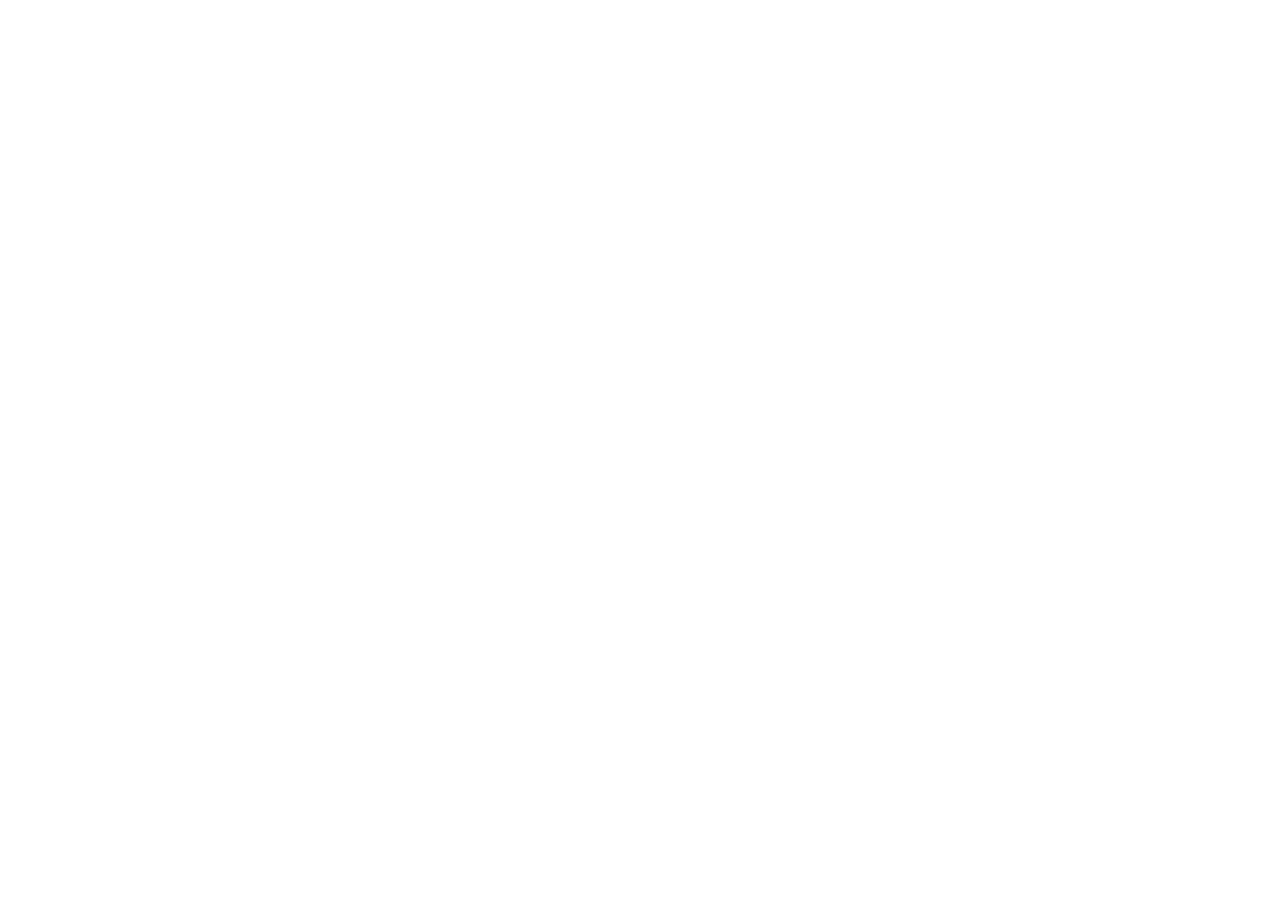
==== Index.html @ ebcc71d5 "Pagina web" ====
<!DOCTYPE html>
<html lang="en">
<head>
    <meta charset="UTF-8">
    <meta name="viewport" content="width=device-width, initial-scale=1.0">
    <title>Página</title>
</head>
<body>
    


    
</body>
</html>
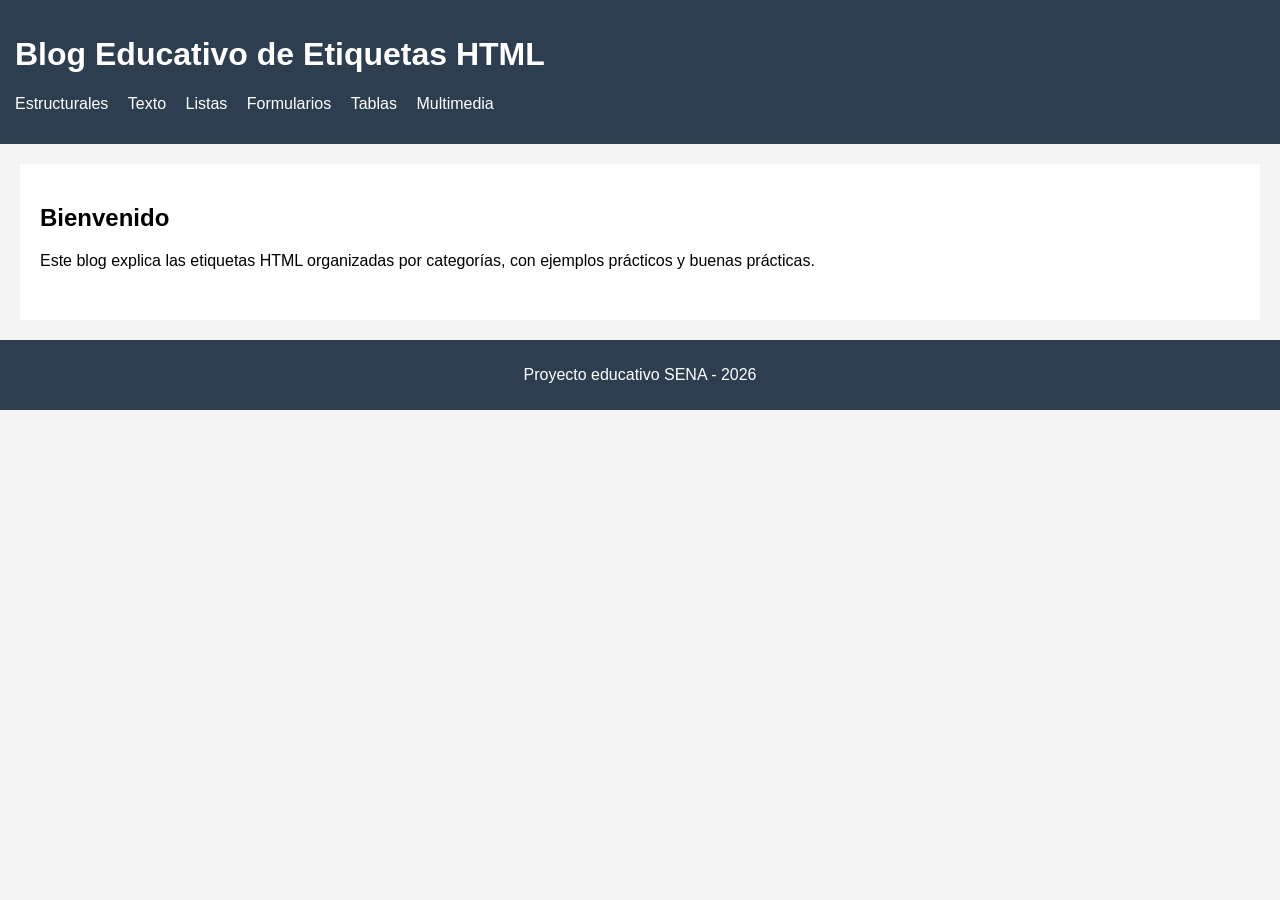
==== commit ac207cdd: "Se actualizo" ====
--- a/Index.html
+++ b/Index.html
@@ -3,12 +3,40 @@
 <head>
     <meta charset="UTF-8">
     <meta name="viewport" content="width=device-width, initial-scale=1.0">
-    <title>Página</title>
+    <title>Blog Educativo HTML</title>
+    <link rel="stylesheet" href="css/estilos.css">
 </head>
 <body>
-    
 
+    <header>
+        <h1>Blog Educativo de Etiquetas HTML</h1>
+    <nav>
+        <ul>
+            <li><a href="categorias/estructurales.html">Estructurales</a></li>
+            <li><a href="categorias/texto.html">Texto</a></li>
+            <li><a href="categorias/listas.html">Listas</a></li>
+            <li><a href="categorias/formularios.html">Formularios</a></li>
+            <li><a href="categorias/tablas.html">Tablas</a></li>
+            <li><a href="categorias/multimedia.html">Multimedia</a></li>
+        </ul>
+    </nav>
+</header>
 
-    
+<main>
+
+<section>
+    <h2>Bienvenido</h2>
+    <p>
+        Este blog explica las etiquetas HTML organizadas por categorías,
+        con ejemplos prácticos y buenas prácticas.
+    </p>
+</section>
+
+</main>
+
+<footer>
+    <p>Proyecto educativo SENA - 2026</p>
+</footer>
+
 </body>
 </html>
--- a/css/estilos.css
+++ b/css/estilos.css
@@ -0,0 +1,49 @@
+body {
+    font-family: Arial;
+    margin: 0;
+    background-color: #f4f4f4;
+}
+
+header {
+    background-color: #2c3e50;
+    color: white;
+    padding: 15px;
+}
+
+nav ul {
+    list-style: none;
+    padding: 0;
+}
+
+nav ul li {
+    display: inline;
+    margin-right: 15px;
+}
+
+nav a {
+    color: white;
+    text-decoration: none;
+}
+
+main {
+    padding: 20px;
+    background-color: white;
+    margin: 20px;
+}
+
+section {
+    margin-bottom: 30px;
+}
+
+.ejemplo {
+    background-color: #3b8ea3;
+    padding: 10px;
+    border-left: 5px solid #c7cf29;
+}
+
+footer {
+    background-color: #2c3e50;
+    color: white;
+    text-align: center;
+    padding: 10px;
+}
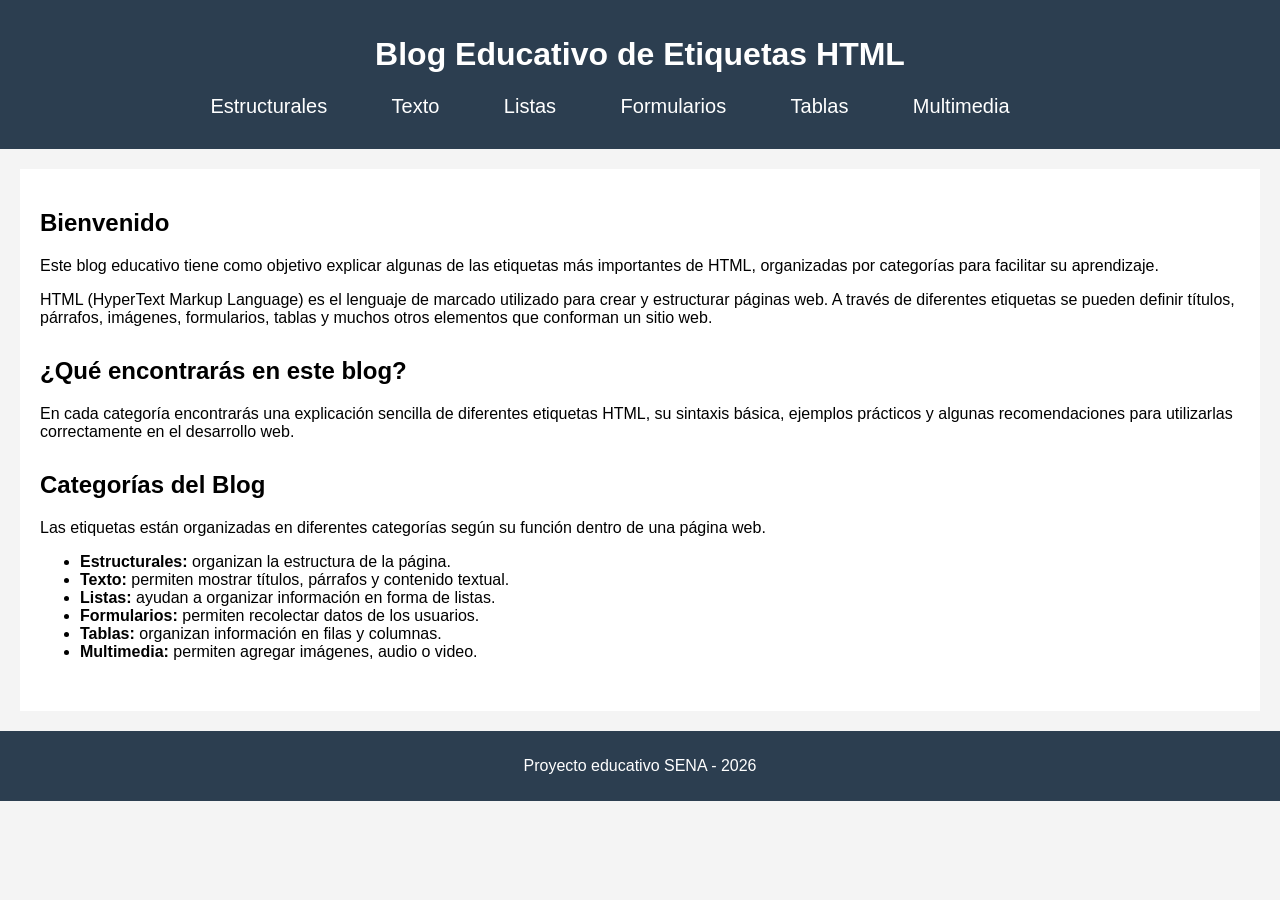
==== commit 76a36df0: "archivos actualizados" ====
--- a/Index.html
+++ b/Index.html
@@ -1,42 +1,123 @@
 <!DOCTYPE html>
-<html lang="en">
+<html lang="es">
+
 <head>
-    <meta charset="UTF-8">
-    <meta name="viewport" content="width=device-width, initial-scale=1.0">
-    <title>Blog Educativo HTML</title>
-    <link rel="stylesheet" href="css/estilos.css">
+
+<meta charset="UTF-8">
+<meta name="viewport" content="width=device-width, initial-scale=1.0">
+
+<title>Blog Educativo HTML</title>
+
+<!-- Conexión con el archivo de estilos -->
+<link rel="stylesheet" href="css/estilos.css">
+
 </head>
+
 <body>
 
-    <header>
-        <h1>Blog Educativo de Etiquetas HTML</h1>
-    <nav>
-        <ul>
-            <li><a href="categorias/estructurales.html">Estructurales</a></li>
-            <li><a href="categorias/texto.html">Texto</a></li>
-            <li><a href="categorias/listas.html">Listas</a></li>
-            <li><a href="categorias/formularios.html">Formularios</a></li>
-            <li><a href="categorias/tablas.html">Tablas</a></li>
-            <li><a href="categorias/multimedia.html">Multimedia</a></li>
-        </ul>
-    </nav>
+<!-- ================= ENCABEZADO DEL BLOG ================= -->
+
+<header>
+
+<h1>Blog Educativo de Etiquetas HTML</h1>
+
+<!-- MENÚ DE NAVEGACIÓN PRINCIPAL -->
+<nav>
+
+<ul>
+
+<li><a href="categorias/estructurales.html">Estructurales</a></li>
+<li><a href="categorias/texto.html">Texto</a></li>
+<li><a href="categorias/listas.html">Listas</a></li>
+<li><a href="categorias/formularios.html">Formularios</a></li>
+<li><a href="categorias/tablas.html">Tablas</a></li>
+<li><a href="categorias/multimedia.html">Multimedia</a></li>
+
+</ul>
+
+</nav>
+
 </header>
+
+<!-- ================= CONTENIDO PRINCIPAL ================= -->
 
 <main>
 
+<!-- SECCIÓN DE BIENVENIDA -->
+
+<section class="bienvenido">
+
+<h2>Bienvenido</h2>
+
+<p>
+Este blog educativo tiene como objetivo explicar algunas de las etiquetas
+más importantes de HTML, organizadas por categorías para facilitar su aprendizaje.
+</p>
+
+<p>
+HTML (HyperText Markup Language) es el lenguaje de marcado utilizado para
+crear y estructurar páginas web. A través de diferentes etiquetas se pueden
+definir títulos, párrafos, imágenes, formularios, tablas y muchos otros
+elementos que conforman un sitio web.
+</p>
+
+</section>
+
+<!-- SECCIÓN DE EXPLICACIÓN DEL BLOG -->
+
 <section>
-    <h2>Bienvenido</h2>
-    <p>
-        Este blog explica las etiquetas HTML organizadas por categorías,
-        con ejemplos prácticos y buenas prácticas.
-    </p>
+
+<h2>¿Qué encontrarás en este blog?</h2>
+
+<p>
+En cada categoría encontrarás una explicación sencilla de diferentes
+etiquetas HTML, su sintaxis básica, ejemplos prácticos y algunas
+recomendaciones para utilizarlas correctamente en el desarrollo web.
+</p>
+
+</section>
+
+<!-- SECCIÓN DE CATEGORÍAS -->
+
+<section>
+
+<h2>Categorías del Blog</h2>
+
+<p>
+Las etiquetas están organizadas en diferentes categorías según su función
+dentro de una página web.
+</p>
+
+<ul>
+
+<li><strong>Estructurales:</strong> organizan la estructura de la página.</li>
+
+<li><strong>Texto:</strong> permiten mostrar títulos, párrafos y contenido textual.</li>
+
+<li><strong>Listas:</strong> ayudan a organizar información en forma de listas.</li>
+
+<li><strong>Formularios:</strong> permiten recolectar datos de los usuarios.</li>
+
+<li><strong>Tablas:</strong> organizan información en filas y columnas.</li>
+
+<li><strong>Multimedia:</strong> permiten agregar imágenes, audio o video.</li>
+
+</ul>
+
 </section>
 
 </main>
 
+<!-- ================= PIE DE PÁGINA ================= -->
+
 <footer>
-    <p>Proyecto educativo SENA - 2026</p>
+
+<p>Proyecto educativo SENA - 2026</p>
+
 </footer>
+
+<!-- ARCHIVO JAVASCRIPT -->
+<script src="Js/ejemplo.js"></script>
 
 </body>
 </html>
--- a/css/estilos.css
+++ b/css/estilos.css
@@ -1,46 +1,73 @@
+/* Estilos generales de toda la página */
 body {
     font-family: Arial;
     margin: 0;
     background-color: #f4f4f4;
 }
 
+/* Centra el título principal del blog */
+h1{
+    text-align: center;
+}
+
+/* centra menu de navegación*/
+nav{
+    text-align: center;
+}
+
+/* Estilos del encabezado del blog */
 header {
     background-color: #2c3e50;
     color: white;
     padding: 15px;
+    text-align: left;
 }
 
+/* Quita los puntos de las listas del menú */
 nav ul {
     list-style: none;
     padding: 0;
 }
 
+/*separación entre cada categorias del menu*/
 nav ul li {
     display: inline;
-    margin-right: 15px;
+    margin-right: 30px;
 }
 
+/* Estilo de los enlaces del menú */
 nav a {
     color: white;
     text-decoration: none;
+    margin-right: 30px;
 }
 
+/* Tamaño de letra de los enlaces */
+a{
+    font-size: 20px;
+    text-align: center;
+}
+
+/* Estilo del contenido central de la página */
 main {
     padding: 20px;
     background-color: white;
     margin: 20px;
 }
 
+/* Separación entre cada sección del blog */
 section {
     margin-bottom: 30px;
 }
 
+/* Caja donde se muestran los ejemplos de código */
 .ejemplo {
     background-color: #3b8ea3;
     padding: 10px;
     border-left: 5px solid #c7cf29;
 }
 
+/* Estilos del footer o pie de página */
 footer {
     background-color: #2c3e50;
     color: white;
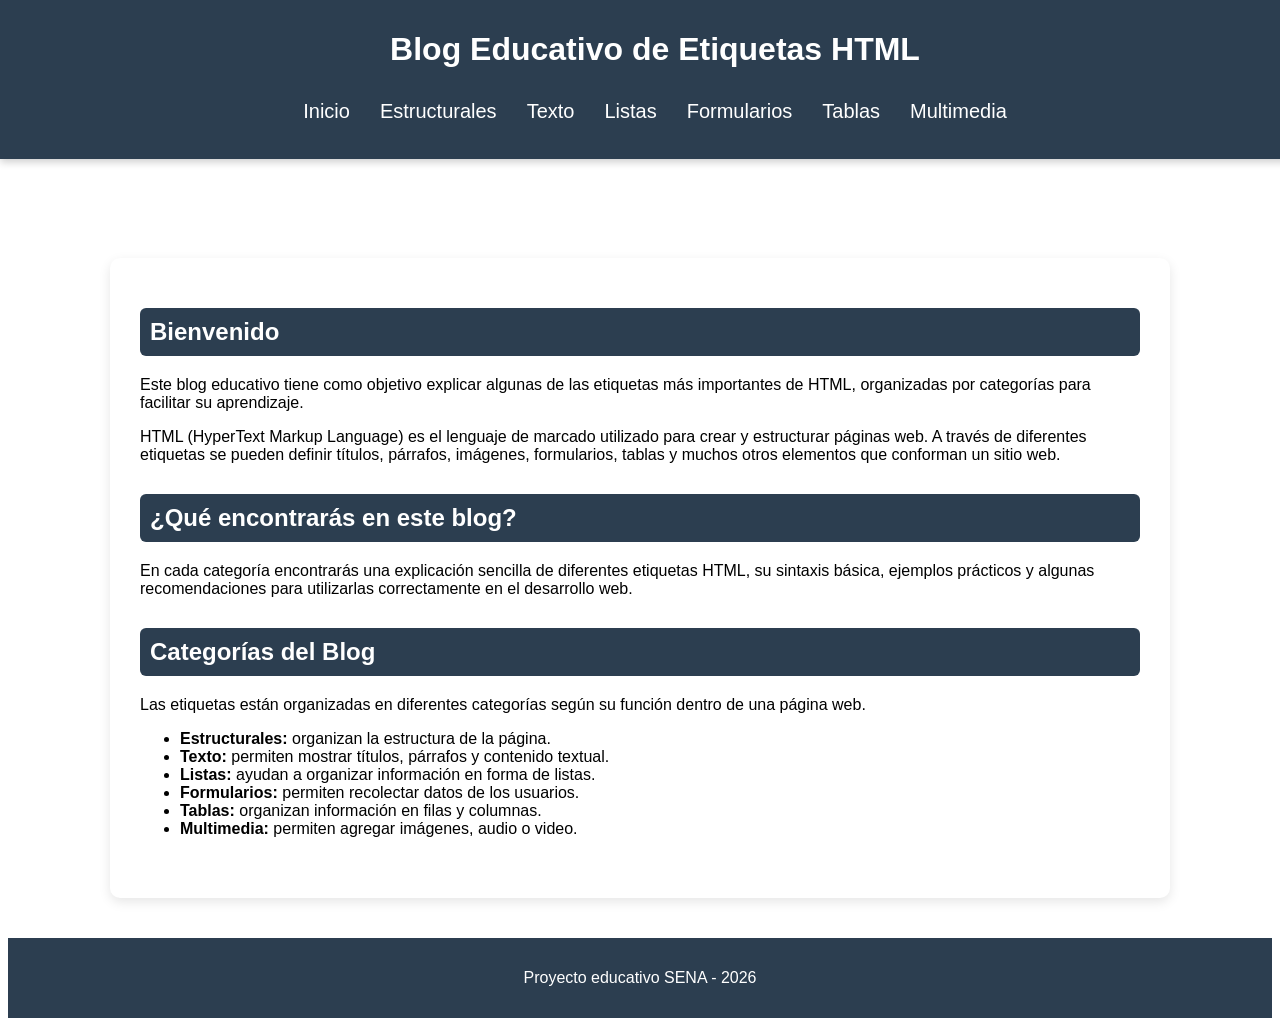
==== commit 8c517b23: "actualizo blog" ====
--- a/Index.html
+++ b/Index.html
@@ -19,13 +19,15 @@
 
 <header>
 
+    <!-- TÍTULO DEL BLOG -->
+<div class="logo">
 <h1>Blog Educativo de Etiquetas HTML</h1>
 
 <!-- MENÚ DE NAVEGACIÓN PRINCIPAL -->
 <nav>
-
 <ul>
 
+<li><a href="../index.html">Inicio</a></li>
 <li><a href="categorias/estructurales.html">Estructurales</a></li>
 <li><a href="categorias/texto.html">Texto</a></li>
 <li><a href="categorias/listas.html">Listas</a></li>
@@ -34,7 +36,6 @@
 <li><a href="categorias/multimedia.html">Multimedia</a></li>
 
 </ul>
-
 </nav>
 
 </header>
--- a/css/estilos.css
+++ b/css/estilos.css
@@ -1,8 +1,27 @@
-/* Estilos generales de toda la página */
-body {
+/* espacio para que el contenido no quede debajo del menú fijo */
+body{
     font-family: Arial;
-    margin: 0;
-    background-color: #f4f4f4;
+    padding-top: 150px;
+}
+
+
+/* ============================= */
+/* ENCABEZADO Y MENÚ */
+/* ============================= */
+
+/* Estilos del encabezado del blog */
+header{
+    position: fixed; /* deja la barra fija */
+    top: 0;
+    left: 0;
+    width: 100%;
+    background-color: #2c3e50;
+    color: white;
+    padding: 10px 15px;
+    z-index: 1000;
+
+    /* sombra para que se vea más moderno */
+    box-shadow: 0px 3px 8px rgba(0,0,0,0.2);
 }
 
 /* Centra el título principal del blog */
@@ -10,67 +29,127 @@
     text-align: center;
 }
 
-/* centra menu de navegación*/
+/* centra menú */
 nav{
     text-align: center;
 }
 
-/* Estilos del encabezado del blog */
-header {
-    background-color: #2c3e50;
-    color: white;
-    padding: 15px;
-    text-align: left;
+/* Quita los puntos de las listas del menú */
+nav ul{
+    list-style: none;
+    padding: 0;
+
+    /* organiza el menú en línea */
+    display: flex;
+    justify-content: center;
+    flex-wrap: wrap;
 }
 
-/* Quita los puntos de las listas del menú */
-nav ul {
-    list-style: none;
-    padding: 0;
+/* separación entre cada categoría */
+nav ul li{
+    margin: 10px 15px;
 }
 
-/*separación entre cada categorias del menu*/
-nav ul li {
-    display: inline;
-    margin-right: 30px;
+/* enlaces del menú */
+nav a{
+    color: white;
+    text-decoration: none;
+    font-size: 20px;
+
+    /* animación suave */
+    transition: 0.3s;
 }
 
-/* Estilo de los enlaces del menú */
-nav a {
-    color: white;
-    text-decoration: none;
-    margin-right: 30px;
+/* efecto cuando pasas el mouse */
+nav a:hover{
+    color: #FFD700;
 }
 
-/* Tamaño de letra de los enlaces */
-a{
-    font-size: 20px;
-    text-align: center;
+
+/* ============================= */
+/* CONTENIDO PRINCIPAL */
+/* ============================= */
+
+/* caja del contenido central */
+main{
+    padding: 30px;
+    background-color: white;
+
+    margin: 100px auto 40px auto;
+    width: 80%;
+    max-width: 1000px;
+
+    border-radius: 10px;
+
+    /* sombra moderna */
+    box-shadow: 0px 4px 12px rgba(0,0,0,0.1);
 }
 
-/* Estilo del contenido central de la página */
-main {
-    padding: 20px;
-    background-color: white;
-    margin: 20px;
-}
-
-/* Separación entre cada sección del blog */
-section {
+/* separación entre secciones */
+section{
     margin-bottom: 30px;
 }
 
-/* Caja donde se muestran los ejemplos de código */
-.ejemplo {
-    background-color: #3b8ea3;
+
+/* ============================= */
+/* TITULOS */
+/* ============================= */
+
+h2{
+    background-color: #2c3e50;
+    color: white;
     padding: 10px;
-    border-left: 5px solid #c7cf29;
+    border-radius: 6px;
 }
 
-/* Estilos del footer o pie de página */
-footer {
+
+/* ============================= */
+/* CAJAS DE EJEMPLO */
+/* ============================= */
+
+.ejemplo{
+    background-color: #eef6f8;
+    padding: 20px;
+
+    border-left: 6px solid #3b8ea3;
+
+    border-radius: 6px;
+    margin-top: 15px;
+}
+
+
+/* ============================= */
+/* IMÁGENES */
+/* ============================= */
+
+img{
+    max-width: 60%;
+    height: auto;
+    display: block;
+    margin: 20px auto;
+    border-radius: 6px;
+}
+
+
+/* ============================= */
+/* ENLACE ACTIVO DEL MENÚ */
+/* ============================= */
+
+.activo{
+    color: #FFD700;
+    font-weight: bold;
+    border-bottom: 2px solid #FFD700;
+}
+
+
+/* ============================= */
+/* FOOTER */
+/* ============================= */
+
+footer{
     background-color: #2c3e50;
     color: white;
     text-align: center;
-    padding: 10px;
+    padding: 15px;
+    margin-top: 40px;
 }
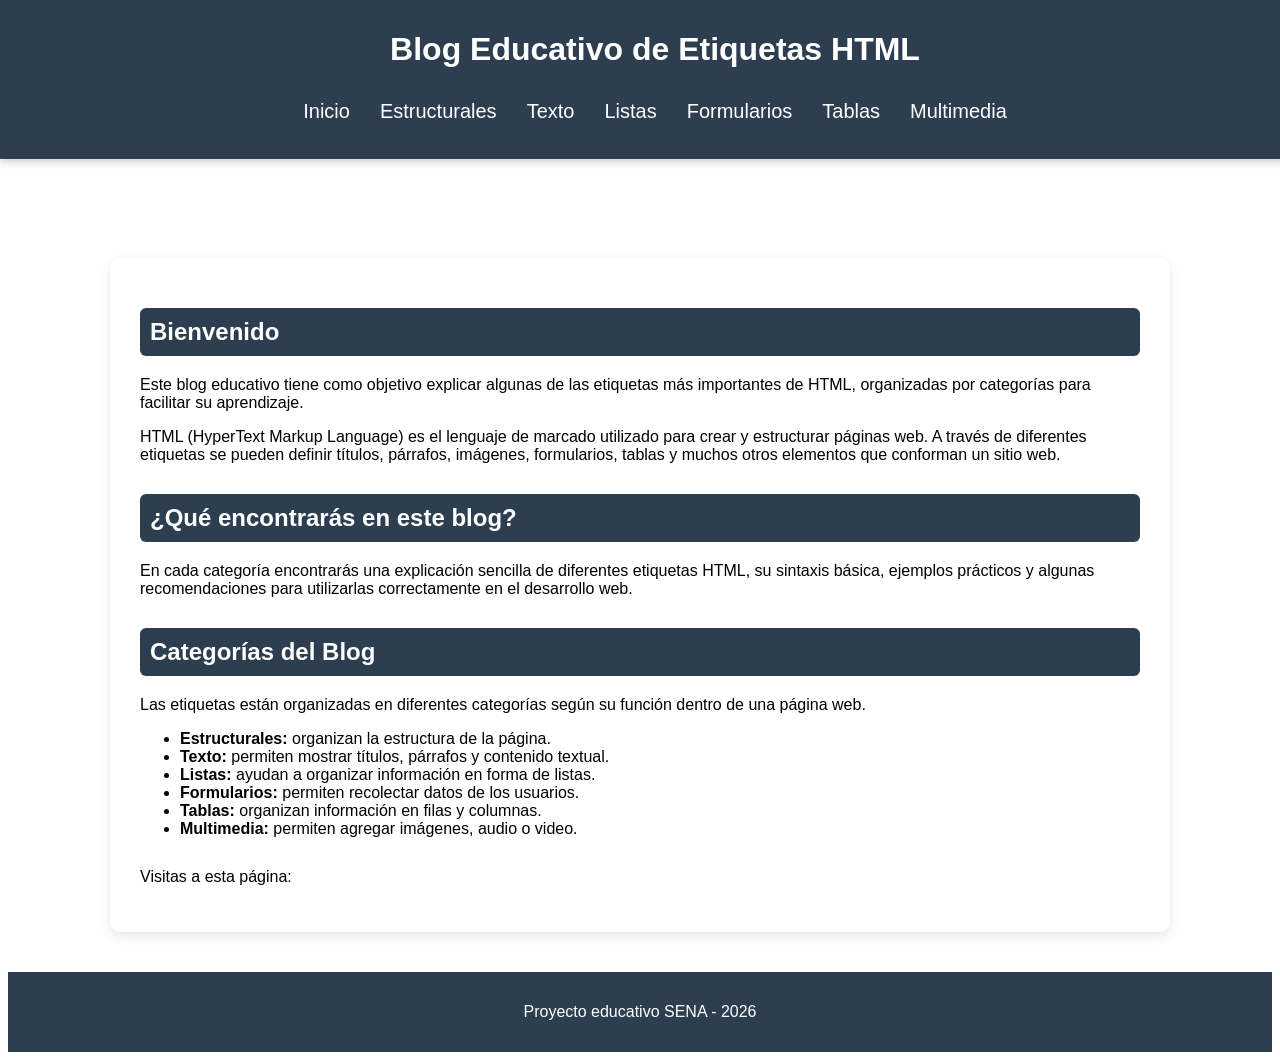
==== commit 8cf65c6c: "Update" ====
--- a/Index.html
+++ b/Index.html
@@ -2,123 +2,107 @@
 <html lang="es">
 
 <head>
+    <meta charset="UTF-8">
+    <meta name="viewport" content="width=device-width, initial-scale=1.0">
+    <title>Blog Educativo HTML</title>
 
-<meta charset="UTF-8">
-<meta name="viewport" content="width=device-width, initial-scale=1.0">
-
-<title>Blog Educativo HTML</title>
-
-<!-- Conexión con el archivo de estilos -->
-<link rel="stylesheet" href="css/estilos.css">
-
+    <!-- Conexión con el archivo de estilos -->
+    <link rel="stylesheet" href="css/estilos.css">
 </head>
 
 <body>
 
-<!-- ================= ENCABEZADO DEL BLOG ================= -->
+    <!-- ================= ENCABEZADO DEL BLOG ================= -->
+    <header>
 
-<header>
+        <!-- TÍTULO DEL BLOG -->
+        <div class="logo">
+            <h1>Blog Educativo de Etiquetas HTML</h1>
+        </div>
 
-    <!-- TÍTULO DEL BLOG -->
-<div class="logo">
-<h1>Blog Educativo de Etiquetas HTML</h1>
+        <!-- MENÚ DE NAVEGACIÓN PRINCIPAL -->
+        <nav>
+            <ul>
+                <li><a href="../index.html">Inicio</a></li>
+                <li><a href="categorias/estructurales.html">Estructurales</a></li>
+                <li><a href="categorias/texto.html">Texto</a></li>
+                <li><a href="categorias/listas.html">Listas</a></li>
+                <li><a href="categorias/formularios.html">Formularios</a></li>
+                <li><a href="categorias/tablas.html">Tablas</a></li>
+                <li><a href="categorias/multimedia.html">Multimedia</a></li>
+            </ul>
+        </nav>
 
-<!-- MENÚ DE NAVEGACIÓN PRINCIPAL -->
-<nav>
-<ul>
+    </header>
 
-<li><a href="../index.html">Inicio</a></li>
-<li><a href="categorias/estructurales.html">Estructurales</a></li>
-<li><a href="categorias/texto.html">Texto</a></li>
-<li><a href="categorias/listas.html">Listas</a></li>
-<li><a href="categorias/formularios.html">Formularios</a></li>
-<li><a href="categorias/tablas.html">Tablas</a></li>
-<li><a href="categorias/multimedia.html">Multimedia</a></li>
+    <!-- ================= CONTENIDO PRINCIPAL ================= -->
+    <main>
 
-</ul>
-</nav>
+        <!-- SECCIÓN DE BIENVENIDA -->
+        <section class="bienvenido">
 
-</header>
+            <h2>Bienvenido</h2>
 
-<!-- ================= CONTENIDO PRINCIPAL ================= -->
+            <p>
+                Este blog educativo tiene como objetivo explicar algunas de las etiquetas
+                más importantes de HTML, organizadas por categorías para facilitar su aprendizaje.
+            </p>
 
-<main>
+            <p>
+                HTML (HyperText Markup Language) es el lenguaje de marcado utilizado para
+                crear y estructurar páginas web. A través de diferentes etiquetas se pueden
+                definir títulos, párrafos, imágenes, formularios, tablas y muchos otros
+                elementos que conforman un sitio web.
+            </p>
 
-<!-- SECCIÓN DE BIENVENIDA -->
+        </section>
 
-<section class="bienvenido">
+        <!-- SECCIÓN DE EXPLICACIÓN DEL BLOG -->
+        <section>
 
-<h2>Bienvenido</h2>
+            <h2>¿Qué encontrarás en este blog?</h2>
 
-<p>
-Este blog educativo tiene como objetivo explicar algunas de las etiquetas
-más importantes de HTML, organizadas por categorías para facilitar su aprendizaje.
-</p>
+            <p>
+                En cada categoría encontrarás una explicación sencilla de diferentes
+                etiquetas HTML, su sintaxis básica, ejemplos prácticos y algunas
+                recomendaciones para utilizarlas correctamente en el desarrollo web.
+            </p>
 
-<p>
-HTML (HyperText Markup Language) es el lenguaje de marcado utilizado para
-crear y estructurar páginas web. A través de diferentes etiquetas se pueden
-definir títulos, párrafos, imágenes, formularios, tablas y muchos otros
-elementos que conforman un sitio web.
-</p>
+        </section>
 
-</section>
+        <!-- SECCIÓN DE CATEGORÍAS -->
+        <section>
 
-<!-- SECCIÓN DE EXPLICACIÓN DEL BLOG -->
+            <h2>Categorías del Blog</h2>
 
-<section>
+            <p>
+                Las etiquetas están organizadas en diferentes categorías según su función
+                dentro de una página web.
+            </p>
 
-<h2>¿Qué encontrarás en este blog?</h2>
+            <ul>
+                <li><strong>Estructurales:</strong> organizan la estructura de la página.</li>
+                <li><strong>Texto:</strong> permiten mostrar títulos, párrafos y contenido textual.</li>
+                <li><strong>Listas:</strong> ayudan a organizar información en forma de listas.</li>
+                <li><strong>Formularios:</strong> permiten recolectar datos de los usuarios.</li>
+                <li><strong>Tablas:</strong> organizan información en filas y columnas.</li>
+                <li><strong>Multimedia:</strong> permiten agregar imágenes, audio o video.</li>
+            </ul>
 
-<p>
-En cada categoría encontrarás una explicación sencilla de diferentes
-etiquetas HTML, su sintaxis básica, ejemplos prácticos y algunas
-recomendaciones para utilizarlas correctamente en el desarrollo web.
-</p>
+        </section>
 
-</section>
+        <p>Visitas a esta página: <span id="contador"></span></p>
 
-<!-- SECCIÓN DE CATEGORÍAS -->
+    </main>
 
-<section>
+    <!-- ================= PIE DE PÁGINA ================= -->
+    <footer>
+        <p>Proyecto educativo SENA - 2026</p>
+    </footer>
 
-<h2>Categorías del Blog</h2>
-
-<p>
-Las etiquetas están organizadas en diferentes categorías según su función
-dentro de una página web.
-</p>
-
-<ul>
-
-<li><strong>Estructurales:</strong> organizan la estructura de la página.</li>
-
-<li><strong>Texto:</strong> permiten mostrar títulos, párrafos y contenido textual.</li>
-
-<li><strong>Listas:</strong> ayudan a organizar información en forma de listas.</li>
-
-<li><strong>Formularios:</strong> permiten recolectar datos de los usuarios.</li>
-
-<li><strong>Tablas:</strong> organizan información en filas y columnas.</li>
-
-<li><strong>Multimedia:</strong> permiten agregar imágenes, audio o video.</li>
-
-</ul>
-
-</section>
-
-</main>
-
-<!-- ================= PIE DE PÁGINA ================= -->
-
-<footer>
-
-<p>Proyecto educativo SENA - 2026</p>
-
-</footer>
-
-<!-- ARCHIVO JAVASCRIPT -->
-<script src="Js/ejemplo.js"></script>
+    <!-- ARCHIVO JAVASCRIPT -->
+    <script src="js/ejemplo.js"></script>
 
 </body>
+
 </html>
--- a/css/estilos.css
+++ b/css/estilos.css
@@ -152,4 +152,5 @@
     text-align: center;
     padding: 15px;
     margin-top: 40px;
-}+}
+
